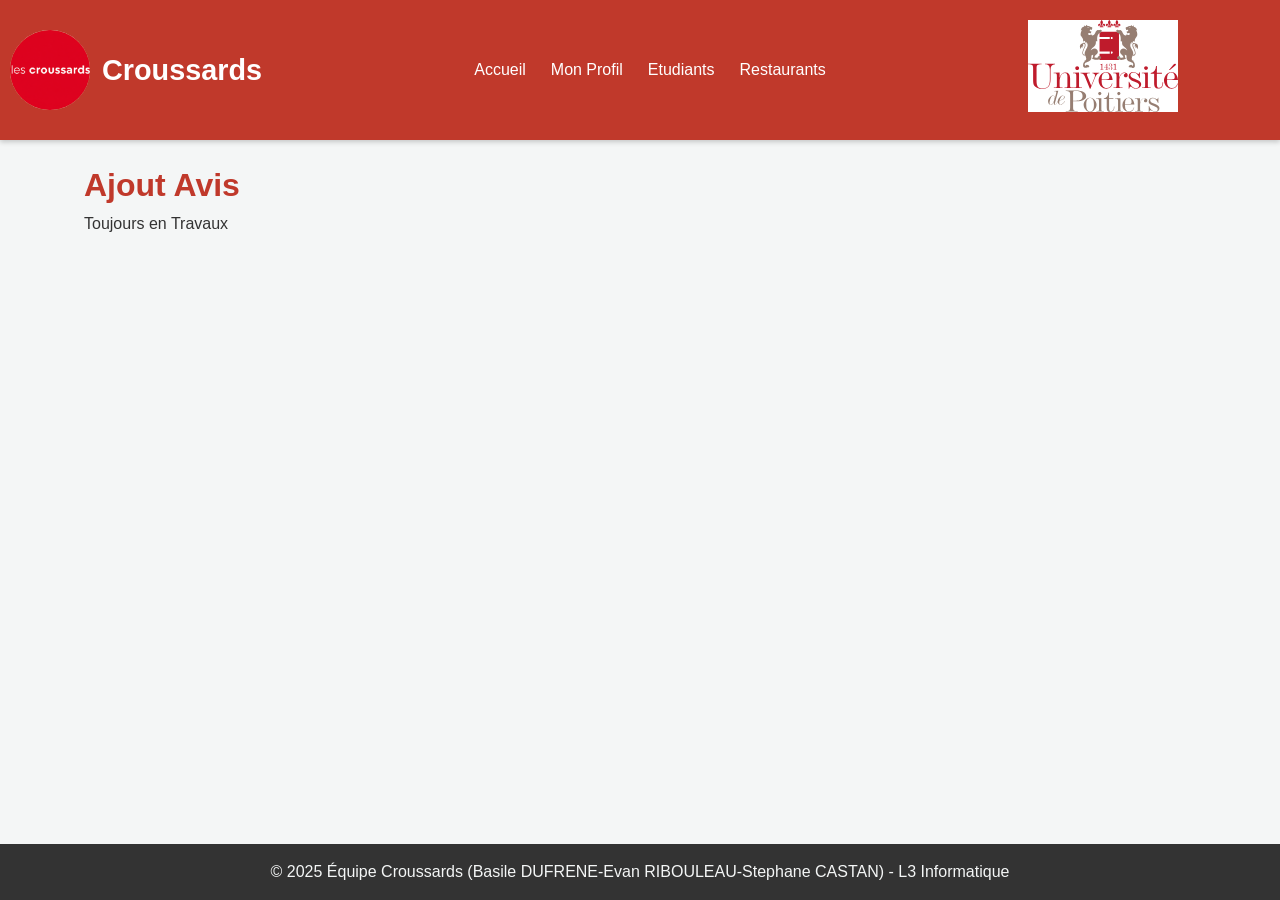
==== croussardsweb/src/main/resources/templates/ajout_avis.html @ 574c908a "front end relier au back end + a faire terminer fonctionalités" ====
<!DOCTYPE html>
<html lang="fr">
<head>
    <meta charset="UTF-8">
    <meta name="viewport" content="width=device-width, initial-scale=1.0">
    <title>Croussards - Avis & Restaurants</title>
    
    <link rel="stylesheet" href="../static/css/style.css">
</head>
<body>
    <header>
        <nav>
            <div class="logo-container">
            <img src="../static/images/croussards-logo.png" alt="Logo Croussards">
            </div>
            <h1>Croussards </h1>
            <ul>
                <li><a th:href="@{/}">Accueil</a></li>
                <li><a th:href="@{/profil}">Mon Profil</a></li>
                <li><a th:href="@{/students}">Etudiants</a></li>
                <li><a th:href="@{/restaurants}">Restaurants</a></li>
            </ul>
            <div class="brand-container">
            <img src="../static/images/Logo-up.svg" alt="Logo Croussards">
            </div>
        </nav>
    </header>

    <main class="container">
        
        <h2>Ajout Avis</h2>

        <section id="profile-info">
            <p>Toujours en Travaux</p>
        </section>

    </main>

    <footer>
        <p>&copy; 2025 Équipe Croussards (Basile DUFRENE-Evan RIBOULEAU-Stephane CASTAN) - L3 Informatique</p>
    </footer>

    <script src="../static/js/main.js"></script>

</body>
</html>
---- croussardsweb/src/main/resources/static/css/style.css ----
:root {
    --couleur-primaire: #C0392B; 
    --couleur-secondaire: #E74C3C; 
    --couleur-fond: #F4F6F6;    
    --couleur-texte: #333333;    
    --couleur-blanc: #ffffff;
}

* {
    margin: 0;
    padding: 0;
    box-sizing: border-box;
}

html {
    height: 100%; 
}

body {
    display: flex;
    flex-direction: column;
    min-height: 100vh;
    font-family :'Segoe UI', Tahoma, Geneva, Verdana, sans-serif;
    background-color: var(--couleur-fond);
    color: var(--couleur-texte);
    line-height: 1.6;
}

.container {
    width: 90%;
    max-width: 1200px; 
    margin: 20px auto; 
    padding: 0 20px;
}

header {
    background-color: var(--couleur-primaire);
    color: var(--couleur-blanc);
    padding: 20px ; 
    box-shadow: 0 2px 5px rgba(0, 0, 0, 0.2);
}

nav-logo {
    width: 80px;        
    height: 80px;       
    border-radius: 50%; 
    margin-left: 100px; 
}
.brand-container img {
    width: 150px;      
    height: auto;     
    margin-left: 15px;
    background-color: white; 
}

.header-left {
    display:flex;
    align-items: center; 
}

nav {
    display: flex;
    justify-content: space-between;
    align-items: center;
    width: 90%;
    max-width: 1200px;
    margin: 0 auto;
    padding: 0 20px; 
}

nav h1 {
    font-size: 1.8em;
    font-weight: bold;
}

nav ul {
    list-style: none;
    display: flex;
}

nav ul li {
    margin-left: 25px;
}

nav ul li a {
    color: var(--couleur-blanc);
    text-decoration: none;
    font-weight: 500;
    transition: color 0.3s;
}

nav ul li a:hover {
    color: var(--couleur-secondaire); 
}

h2 {
    color: var(--couleur-primaire); 
    font-size: 2em;
}

footer {
    background-color: var(--couleur-texte);
    color: var(--couleur-fond);
    text-align: center;
    padding: 15px 0;
    margin-top: auto; 
}

.logo-container {
    position: absolute;
    top: 10px;
    left: 10px;
    z-index: 1000;
}

.logo-container img {
    width: 80px;        
    height: auto;
    border-radius: 50%;
    margin-top: 20px;
    margin-right: 50px;
}
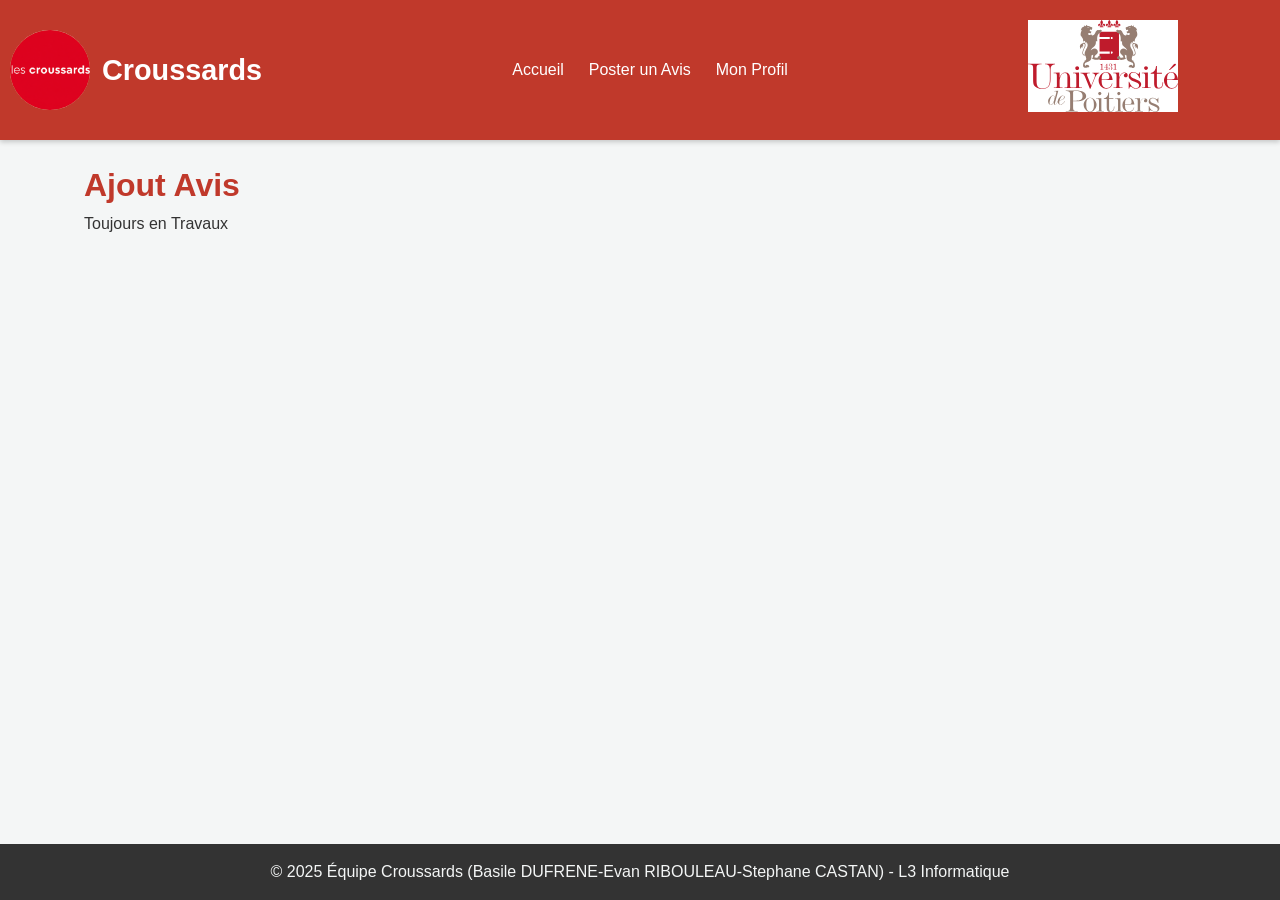
==== commit a44c2efc: "renaming_2_steph_names" ====
--- a/croussardsweb/src/main/resources/templates/ajout_avis.html
+++ b/croussardsweb/src/main/resources/templates/ajout_avis.html
@@ -15,10 +15,9 @@
             </div>
             <h1>Croussards </h1>
             <ul>
-                <li><a th:href="@{/}">Accueil</a></li>
-                <li><a th:href="@{/profil}">Mon Profil</a></li>
-                <li><a th:href="@{/students}">Etudiants</a></li>
-                <li><a th:href="@{/restaurants}">Restaurants</a></li>
+                <li><a href="index.html">Accueil</a></li>
+                <li><a href="ajout_avis.html">Poster un Avis</a></li>
+                <li><a href="profil.html">Mon Profil</a></li>
             </ul>
             <div class="brand-container">
             <img src="../static/images/Logo-up.svg" alt="Logo Croussards">
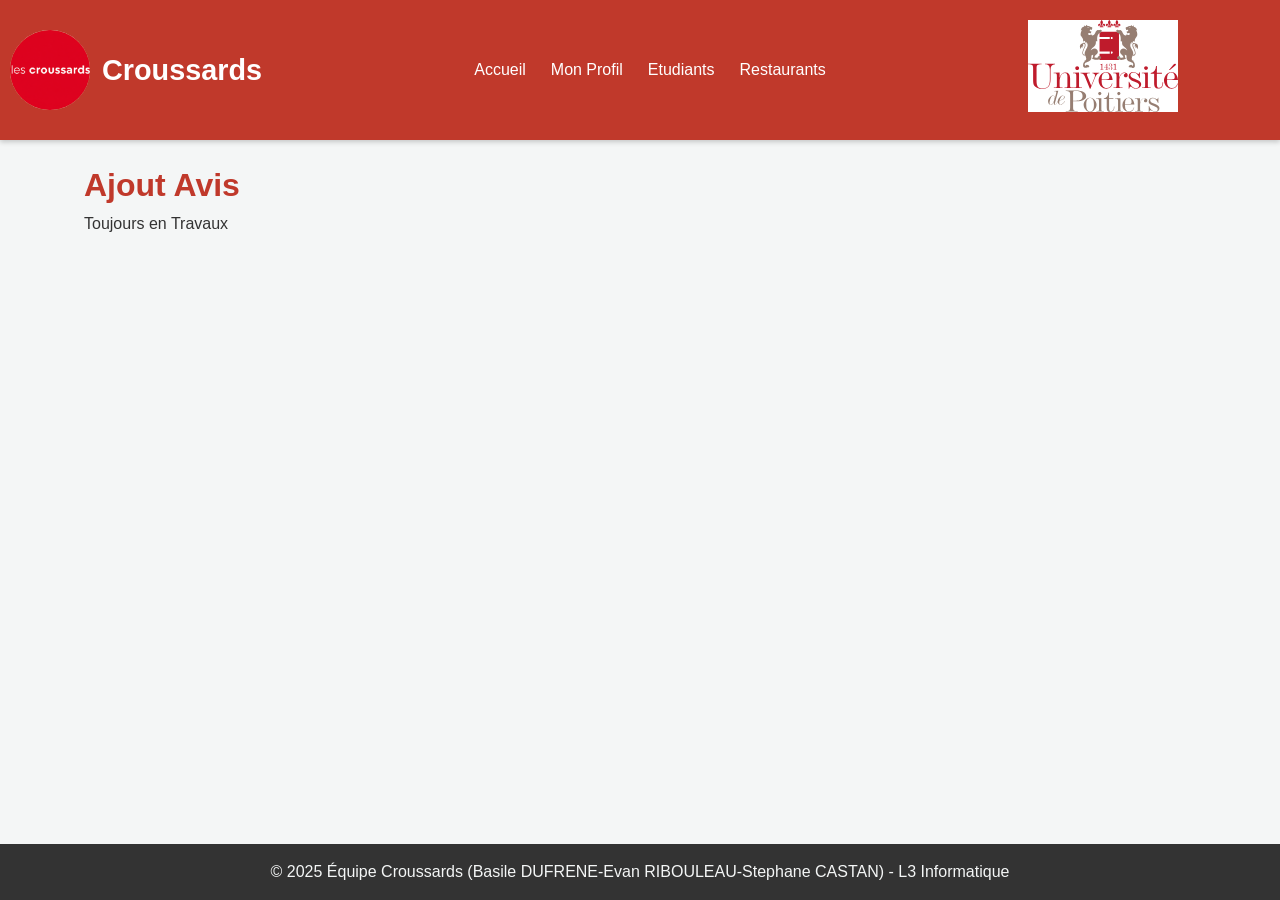
==== commit 3531c4d1: "Merge branch 'steph' into 'main' merge_steph_w_main  See merge request les_croussards/app_croussards" ====
--- a/croussardsweb/src/main/resources/templates/ajout_avis.html
+++ b/croussardsweb/src/main/resources/templates/ajout_avis.html
@@ -15,9 +15,10 @@
             </div>
             <h1>Croussards </h1>
             <ul>
-                <li><a href="index.html">Accueil</a></li>
-                <li><a href="ajout_avis.html">Poster un Avis</a></li>
-                <li><a href="profil.html">Mon Profil</a></li>
+                <li><a th:href="@{/}">Accueil</a></li>
+                <li><a th:href="@{/profil}">Mon Profil</a></li>
+                <li><a th:href="@{/students}">Etudiants</a></li>
+                <li><a th:href="@{/restaurants}">Restaurants</a></li>
             </ul>
             <div class="brand-container">
             <img src="../static/images/Logo-up.svg" alt="Logo Croussards">
